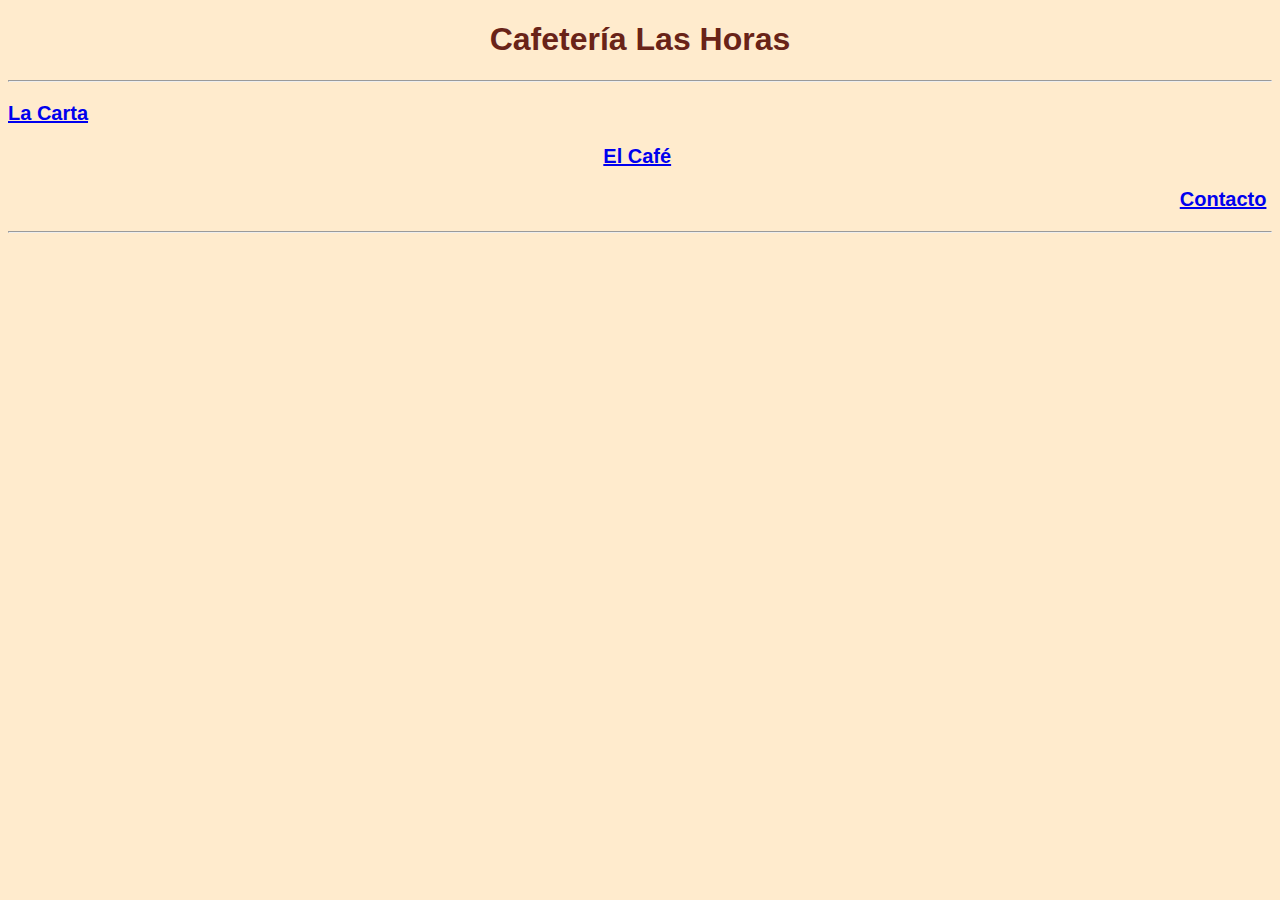
==== index.html @ 890fb40f "Add files via upload" ====
<!DOCTYPE html>
<html lang="en">
<head>
    <meta charset="UTF-8">
    <meta http-equiv="X-UA-Compatible" content="IE=edge">
    <meta name="viewport" content="width=device-width, initial-scale=1.0">
    <title>Cafetería Las Horas</title>
    <link rel="stylesheet" href="style.css">
</head>
<body>
    <header>
        <h1>Cafetería Las Horas</h1>
    </header>
    <hr>
    <main>
        <p class="carta">
            <b><a href="lacarta.html">La Carta</a></b> <a href="lacarta.html"><img src="img/carta.png" alt="" width="200"></a>
        </p>
        <p class="cafe">
            <b><a href="elcafe.html">El Café</a></b> <a href="elcafe.html"><img src="img/cafe.png" alt="" width="200"></a>
        </p>
        <p class="contacto">
            <b><a href="contacto.html">Contacto</a></b> <a href="contacto.html"><img src="img/contacto.png" alt="" width="150"></a>
        </p>
        <hr>
    </main>
</body>
</html>
---- style.css ----
* {
    background-color: blanchedalmond;
    font-family: Arial, Helvetica, sans-serif;
}

h1 {
    color: #692318;
    text-align: center;
}

p.carta {
    color: brown;
    font-size: 20px;
}

p.cafe {
    color: brown;
    text-align: center;
    font-size: 20px;
}

p.contacto {
    color: brown;
    text-align: right;
    font-size: 20px;
}

.lacarta {
    color: brown;
}

.elcafe {
    color: brown;
}

.elcontacto {
    color: brown;
    text-align: center;
}

ul.circle {
    list-style-type: circle;
}

ol.romano {
    list-style-type: upper-roman;
}

footer {
    text-align: right;
}
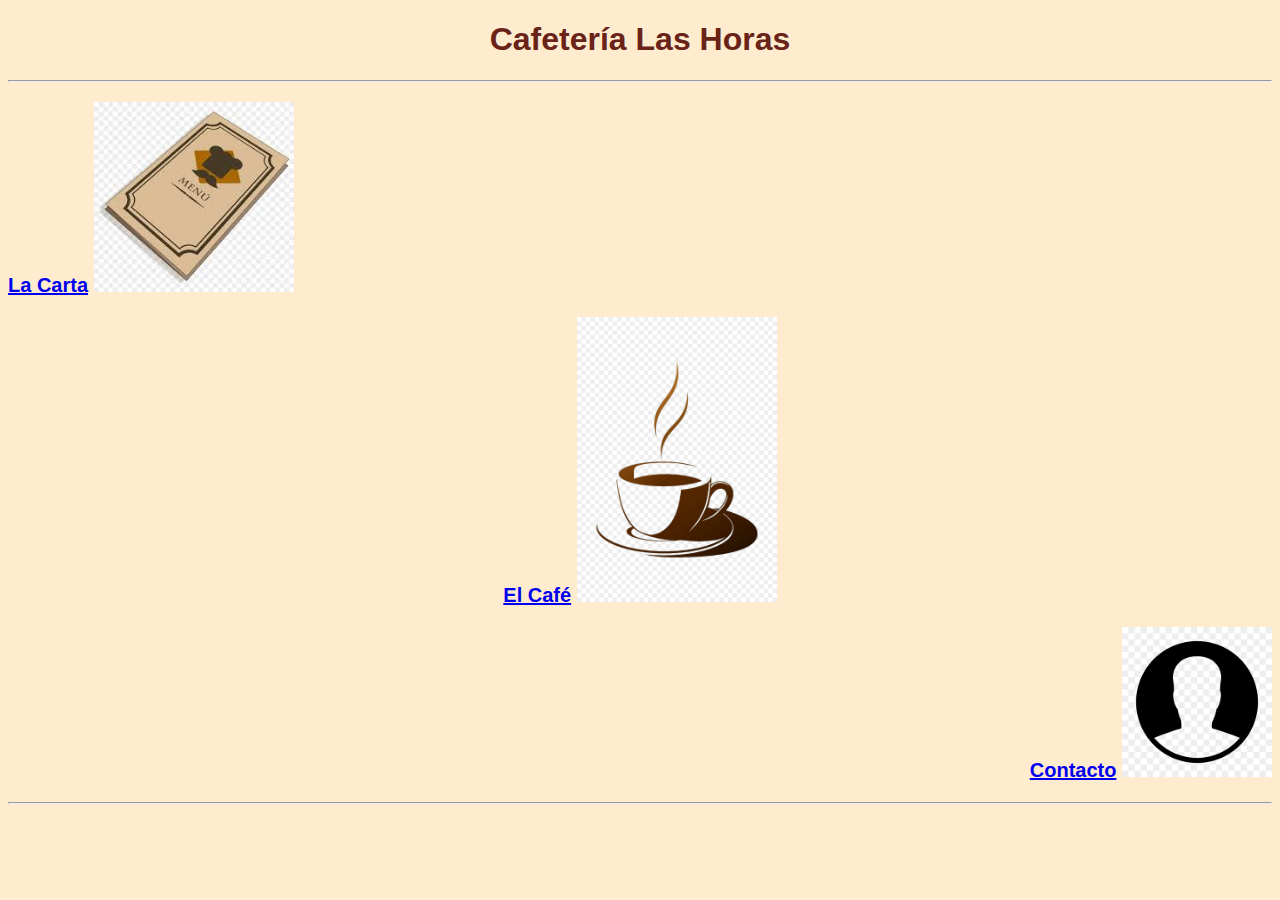
==== commit 9f9f9301: "Add files via upload" ====
--- a/index.html
+++ b/index.html
@@ -1,6 +1,7 @@
 <!DOCTYPE html>
 <html lang="en">
 <head>
+        <!-- By Alejandro Vázquez Cobo -->
     <meta charset="UTF-8">
     <meta http-equiv="X-UA-Compatible" content="IE=edge">
     <meta name="viewport" content="width=device-width, initial-scale=1.0">
@@ -14,13 +15,13 @@
     <hr>
     <main>
         <p class="carta">
-            <b><a href="lacarta.html">La Carta</a></b> <a href="lacarta.html"><img src="img/carta.png" alt="" width="200"></a>
+            <b><a href="lacarta.html">La Carta</a></b> <a href="lacarta.html"><img src="imagenes/carta.jpeg" alt="" width="200"></a>
         </p>
         <p class="cafe">
-            <b><a href="elcafe.html">El Café</a></b> <a href="elcafe.html"><img src="img/cafe.png" alt="" width="200"></a>
+            <b><a href="elcafe.html">El Café</a></b> <a href="elcafe.html"><img src="imagenes/cafe.jpg" alt="" width="200"></a>
         </p>
         <p class="contacto">
-            <b><a href="contacto.html">Contacto</a></b> <a href="contacto.html"><img src="img/contacto.png" alt="" width="150"></a>
+            <b><a href="contacto.html">Contacto</a></b> <a href="contacto.html"><img src="imagenes/contacto.png" alt="" width="150"></a>
         </p>
         <hr>
     </main>
